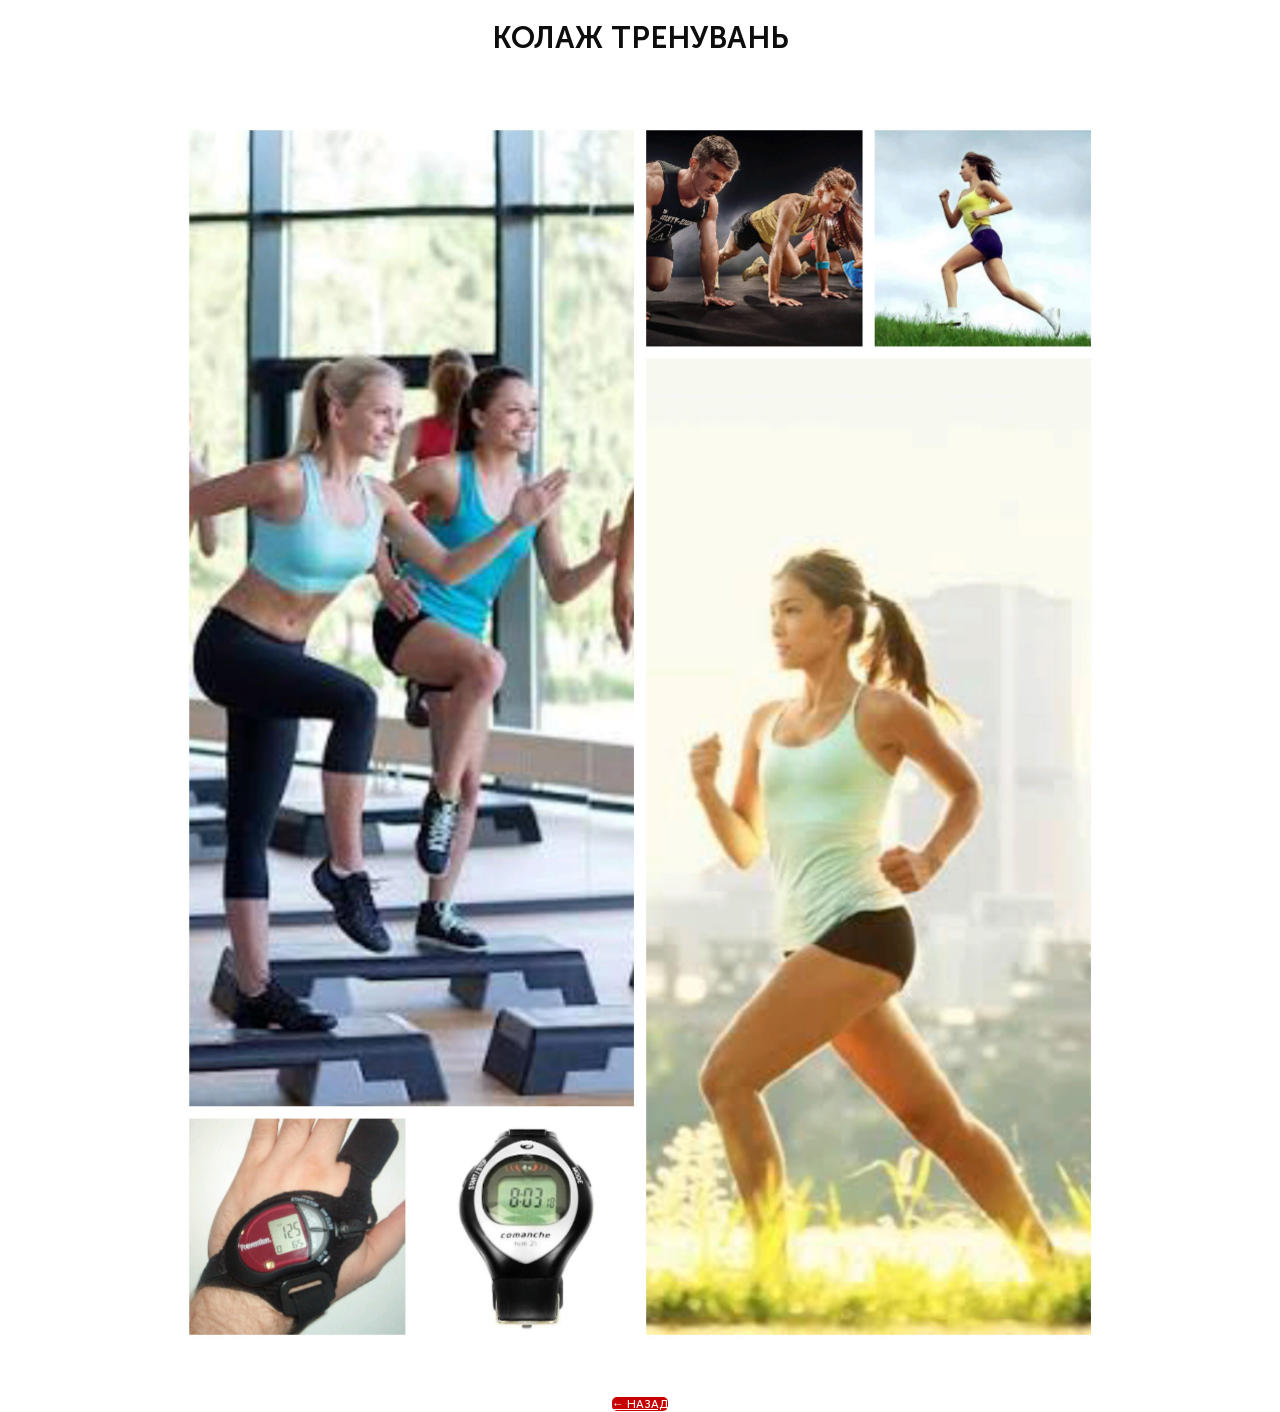
==== collage.html @ a6211d78 "Update collage.html" ====
<!DOCTYPE html>
<html lang="uk">
<head>
    
    <meta charset="UTF-8">
    <title>Колаж</title>
    <meta name="viewport" content="width=device-width, initial-scale=1">
    <link rel="stylesheet" href="css/style.min.css">
    <script>
        var b = 4;
        var i = 1;
        function a(){
            i++;
            if (i > b) i = 1;
            var elem = doucment.getElementById("currentPhoto");
            elme.src=""+i+".jpeg";
        }    
    </script>
</head>
<body>

<div class="container" style="text-align:center;">
    <h1 class="title">Колаж тренувань</h1>

    <img 
        src="img/unnamed.jpg"
        alt="Колаж тренувань"
        style="
            max-width: 100%;
            height: auto;
            border-radius: 12px;
            margin-top: 30px;
        "
    >

    <div style="margin-top:30px;">
        <a href="index.html" class="button">← Назад</a>
    </div>
</div>

</body>
</html>
---- css/style.min.css ----
@font-face{font-family:"Museo Sans Cyrl";font-display:swap;src:local("MuseoSansCyrl-500"),url(../fonts/MuseoSansCyrl-500.woff2) format("woff2"),url(../fonts/MuseoSansCyrl-500.woff) format("woff");font-weight:400;font-style:normal}@font-face{font-family:"Museo Sans Cyrl";font-display:swap;src:local("MuseoSansCyrl-300"),url(../fonts/MuseoSansCyrl-300.woff2) format("woff2"),url(../fonts/MuseoSansCyrl-300.woff) format("woff");font-weight:300;font-style:normal}@font-face{font-family:"Museo Sans Cyrl";font-display:swap;src:local("MuseoSansCyrl-700"),url(../fonts/MuseoSansCyrl-700.woff2) format("woff2"),url(../fonts/MuseoSansCyrl-700.woff) format("woff");font-weight:700;font-style:normal}.slick-slider{position:relative;display:block;box-sizing:border-box;-webkit-user-select:none;user-select:none;-webkit-touch-callout:none;-khtml-user-select:none;touch-action:pan-y;-webkit-tap-highlight-color:rgba(0,0,0,0)}.slick-list{position:relative;display:block;overflow:hidden;margin:0;padding:0}.slick-list:focus{outline:0}.slick-list.dragging{cursor:pointer;cursor:hand}.slick-slider .slick-list,.slick-slider .slick-track{transform:translate3d(0,0,0)}.slick-track{position:relative;top:0;left:0;display:block;margin-left:auto;margin-right:auto}.slick-track:after,.slick-track:before{display:table;content:""}.slick-track:after{clear:both}.slick-loading .slick-track{visibility:hidden}.slick-slide{display:none;float:left;height:100%;min-height:1px}[dir=rtl] .slick-slide{float:right}.slick-slide img{display:block}.slick-slide.slick-loading img{display:none}.slick-slide.dragging img{pointer-events:none}.slick-initialized .slick-slide{display:block}.slick-loading .slick-slide{visibility:hidden}.slick-vertical .slick-slide{display:block;height:auto;border:1px solid rgba(0,0,0,0)}.slick-arrow.slick-hidden{display:none}/*!
 * animate.css - https://animate.style/
 * Version - 4.1.1
 * Licensed under the Hippocratic License 2.1 - http://firstdonoharm.dev
 *
 * Copyright (c) 2022 Animate.css
 */:root{--animate-duration:1s;--animate-delay:1s;--animate-repeat:1}.animate__animated{animation-duration:1s;animation-duration:var(--animate-duration);animation-fill-mode:both}.animate__animated.animate__infinite{animation-iteration-count:infinite}.animate__animated.animate__repeat-1{animation-iteration-count:1;animation-iteration-count:var(--animate-repeat)}.animate__animated.animate__repeat-2{animation-iteration-count:2;animation-iteration-count:calc(var(--animate-repeat)*2)}.animate__animated.animate__repeat-3{animation-iteration-count:3;animation-iteration-count:calc(var(--animate-repeat)*3)}.animate__animated.animate__delay-1s{animation-delay:1s;animation-delay:var(--animate-delay)}.animate__animated.animate__delay-2s{animation-delay:2s;animation-delay:calc(var(--animate-delay)*2)}.animate__animated.animate__delay-3s{animation-delay:3s;animation-delay:calc(var(--animate-delay)*3)}.animate__animated.animate__delay-4s{animation-delay:4s;animation-delay:calc(var(--animate-delay)*4)}.animate__animated.animate__delay-5s{animation-delay:5s;animation-delay:calc(var(--animate-delay)*5)}.animate__animated.animate__faster{animation-duration:.5s;animation-duration:calc(var(--animate-duration)/2)}.animate__animated.animate__fast{animation-duration:.8s;animation-duration:calc(var(--animate-duration)*.8)}.animate__animated.animate__slow{animation-duration:2s;animation-duration:calc(var(--animate-duration)*2)}.animate__animated.animate__slower{animation-duration:3s;animation-duration:calc(var(--animate-duration)*3)}@media print,(prefers-reduced-motion:reduce){.animate__animated{animation-duration:1ms!important;transition-duration:1ms!important;animation-iteration-count:1!important}.animate__animated[class*=Out]{opacity:0}}@keyframes fadeInUp{from{opacity:0;transform:translate3d(0,100%,0)}to{opacity:1;transform:translate3d(0,0,0)}}.animate__fadeInUp{animation-name:fadeInUp}@keyframes heartbeat{from{transform:scale(1)}50%{transform:scale(1.4)}to{transform:scale(1)}}.promo{min-height:650px;padding:21px 0 93px 0;background:url(../img/bg/main.jpg) center center/cover no-repeat}.promo__wrapper{display:flex;flex-direction:column;align-items:flex-end;margin-top:91px}.promo__header{font-weight:700;font-size:42px;text-transform:uppercase;line-height:42px;color:#fff}.promo__subheader{margin-top:1px;font-weight:500;font-size:24px;line-height:24px;text-transform:uppercase;color:#fff}.promo__icons{display:flex;margin-top:65px;width:425px;justify-content:space-between}.promo__icon{text-align:center;width:108px;font-size:14px;font-weight:500;color:#fff}.promo__icon img{display:block;margin:0 auto;margin-bottom:20px}.promo__link{margin-top:18px;font-weight:500;font-size:16px;color:#fff}.promo__link a{text-decoration:underline;text-transform:uppercase;color:#fff}.header{display:flex;justify-content:space-between;align-content:center}.header__logo{width:250px}.header__logo img{width:100%}.header__official{color:#fff;font-size:12px;font-weight:500;text-align:center}.header__official span{display:block;font-size:18px}.header__phone{display:block;font-size:18px;font-weight:700;color:#fff}.header__phone:hover{color:#fff;text-decoration:none}.header__contacts{display:flex;flex-direction:column;align-items:flex-end}.button{width:150px;height:30px;border-radius:5px;background-color:#c70101;border:none;font-weight:500;font-size:12px;text-align:center;text-transform:uppercase;color:#fff;cursor:pointer;transition:.5s all}.button:hover{transform:scale(1.05);box-shadow:3px 3px 20px #000}.button_main{margin-top:67px;width:303px;height:54px;font-size:16px}.button_submit{width:100%;height:55px;font-size:16px}.button_small{width:135px;height:44px;font-size:14px}.advantages{padding:70px 0 80px 0;background-color:#f6f6f6}.advantages__elements{margin-top:65px;display:flex;justify-content:space-between}.advantages__item{display:flex;flex-direction:column;align-items:center;max-width:238px}.advantages__subtitle{margin-top:38px;color:#0d0d0d;font-size:18px;font-weight:700}.advantages__descr{margin-top:26px;color:#0d0d0d;font-size:14px;font-weight:300;text-align:center}.advantages__descr a{color:red;text-decoration:underline}.advantages__icon_animated{animation:heartbeat 1.5s ease infinite}.advantages__icon_animated:hover{animation-play-state:paused}.title{color:#0d0d0d;font-size:30px;font-weight:700;text-align:center;text-transform:uppercase}.title_left{font-size:36px;text-align:left;color:#fff}@media(max-width:10000px){.consultation{padding:100px 0 92px 0;min-height:650px}.consultation__descr{font-size:20px}}@media(max-width:992px){.container{padding:0 20px}.promo{min-height:515px;padding:21px 0 50px 0}.consultation{min-height:550px;padding:50px 0}.consultation .title_left{font-size:32px}.consultation__descr{font-size:18px}.carousel .carousel__inner img{width:80%;margin:0 auto}.carousel .slick-dots{display:flex;justify-content:center;font-size:0;padding:0;margin:0 auto;margin-top:10px}.carousel .slick-dots li button{border-radius:100%;width:10px;height:12px;margin:3px;border:none;font-size:0}.carousel .slick-active button{background-color:#c70101}.catalog .catalog__content{justify-content:space-around}}@media(max-width:767px){.promo__header{display:inline-block;margin:0 auto}.promo__subheader{font-size:17px;display:inline-block;margin:0 auto;margin-top:17px}.promo__icons{display:relative;margin:0 auto;margin-top:60px}.promo .button_main{margin:0 auto;margin-top:65px}.promo__link{margin:0 auto;margin-top:12px}.advantages__item{width:170px}.advantages__item span{font-size:12px}.advantages__subtitle{text-align:center}.consultation .title_left{font-size:24px}.consultation__descr{font-size:18px}.carousel .carousel__inner img{width:100%}.catalog .catalog__tab{font-size:16px}}@media(max-width:575px){.container{padding:0 15px}.header{display:block}.header__logo img{max-width:300px;display:block;margin-left:auto;margin-right:auto}.header__official{margin-top:20px}.header__phone{margin:0 auto;margin-top:20px}.header button{margin:0 auto;margin-top:5px}.promo__header{text-align:center;font-size:36px}.promo__subheader{margin:0 auto;text-align:center;margin-top:10px}.promo__icons{display:none}.promo__icon{margin:0 auto}.promo .button_main{width:250px}.advantages{min-height:360px;padding:30px 0}.advantages__elements{display:block}.advantages__item{margin:0 auto;width:300px;margin-top:10px}.consultation{min-height:475px}.consultation .title_left{font-size:18px}.consultation__descr{margin-top:20px;font-size:15px}.consultation .feed-form{width:245px}.carousel .carousel__inner img{width:100%}.catalog .catalog__tabs{display:block;margin-top:35px}.catalog .catalog__tab{display:block;margin:0 auto;margin-bottom:10px;font-size:18px}.feedback .feedback-item{position:relative}.feedback .feedback-item img{position:absolute;left:0;right:0;margin:0 auto}.feedback .feedback-item .feedback-item__wrapper{width:100%;margin-left:0;margin-top:200px}.feedback .feedback-item .feedback-item__header{text-align:center}.feedback .feedback-item .feedback-item__subheader{text-align:center}.feedback .feedback-item .feedback-item__descr{font-size:14px}.footer .footer__info{max-width:200px;max-height:150px}.modal{width:250px}.modal .modal__close{top:5px;right:5px}.modal .modal__subtitle{font-size:15px}.modal .modal__descr{font-size:12px}.modal .feed-form_mt25{width:210px}.modal .feed-form_mt25 .button_submit{font-size:12px}.modal label.error{font-size:12px}}.consultation{background:url(../img/bg/consultaion.jpg) center center/cover no-repeat}.consultation__descr{font-weight:500;color:#fff}.consultation .error{border:1px solid red}.consultation label.error{color:#fff;border:none;text-align:center;margin-bottom:15px}.feed-form{margin-top:36px;display:flex;flex-direction:column;width:300px}.feed-form input{height:50px;border-radius:5px;background-color:#fff;margin-bottom:15px;border:none;padding:0 20px;font-size:14px;font-weight:300;color:#4b4b4b}.feed-form input:nth-child(3){margin-bottom:20px}.feed-form_mt25{margin:0 auto;margin-top:25px}.carousel{padding:81px 0}.carousel__inner{position:relative;max-width:750px;margin:0 auto}.carousel .slick-next,.carousel .slick-prev{position:absolute;top:50%;transform:translateY(-50%);left:-66px;border:none;background-color:#fff;cursor:pointer}.carousel .slick-next img,.carousel .slick-prev img{width:31px;height:50px}.carousel .slick-next{right:-66px;left:auto}.catalog{padding-bottom:100px}.catalog__tabs{margin-top:70px;list-style-type:none;display:flex;justify-content:center;align-items:center;margin-bottom:0;padding-left:0}.catalog__tab{width:220px;height:50px;border:2px solid #d0d0d0;color:#6b6b6b;font-size:18px;font-weight:400;text-transform:uppercase;text-align:center;line-height:48px;transform:skewX(-25deg);margin:0 5px;cursor:pointer;transition:.5s all}.catalog__tab:hover{box-shadow:3px 3px 20px #c70101;border:none}.catalog__tab div{transform:skewX(25deg)}.catalog__tab_active{color:#fff;background-color:#c70101;border:none}.catalog__content{margin-top:60px;display:none;justify-content:space-between;flex-wrap:wrap}.catalog__content_active{display:flex}.catalog-item{width:256px;min-height:440px;border:2px solid #e8e8e8;padding:20px 20px 26px 20px;overflow:hidden;margin-bottom:20px}.catalog-item__img{display:block;margin:0 auto;max-width:100%;height:200px}.catalog-item__subtitle{margin-top:20px;color:#0d0d0d;font-size:16px;font-weight:700;text-align:center}.catalog-item__descr{margin-top:16px;color:#0d0d0d;font-size:14px;font-weight:300;text-align:center}.catalog-item__link{display:block;margin-top:17px;color:#c70101;font-size:14px;font-weight:500;text-decoration:underline;text-align:center;text-transform:uppercase}.catalog-item__link:hover{color:#c70101}.catalog-item hr{background-color:#e8e8e8;margin-top:19px;margin-bottom:21px;border-bottom:none}.catalog-item__footer{display:flex;justify-content:space-between;align-items:center}.catalog-item__old-price{color:#555;font-size:14px;font-weight:300;text-decoration:line-through}.catalog-item__price{color:#050505;font-size:20px;font-weight:700}.catalog-item__wrapper{display:flex;width:calc(200% + 40px)}.catalog-item__content{width:50%;margin-right:0;transform:translateX(-110%);transition:.5s all}.catalog-item__content_active{transform:translateX(0)}.catalog-item__list{position:relative;width:50%;margin-left:20px;padding-right:20px;transform:translateX(0);transition:.5s all;padding-left:19px;margin-bottom:0;list-style-type:none}.catalog-item__list_active{transform:translateX(-90%);margin-left:0}.catalog-item__description{list-style-type:none}.catalog-item__description li{position:relative;color:#555;font-size:14px;font-weight:300;margin-bottom:20px}.catalog-item__description li:before{content:"";position:absolute;width:5px;height:5px;background-color:#c70101;left:-14px;top:7px}.catalog-item__back{position:absolute;bottom:0;left:50%;transform:translateX(calc(-50% - 19px));display:block;color:#c70101;font-size:14px;font-weight:500;text-decoration:underline;text-transform:uppercase}.catalog-item__back:hover{color:#c70101}.feedback{padding-bottom:48px}.feedback-item{display:flex;margin-top:60px}.feedback-item img{height:169px}.feedback-item__wrapper{margin-left:61px}.feedback-item__descr{margin-top:10px;max-width:650px;font-size:16px;color:#0d0d0d}.feedback-item__descr span{font-weight:300}.feedback-item__header{font-weight:700;font-size:18px;color:#0d0d0d}.feedback-item__subheader{font-weight:500;font-size:14px;color:#646464}.footer{height:630px;position:relative}.footer iframe{width:100%;height:630px;border:0}.footer__info{position:absolute;top:0;left:50%;transform:translateX(-50%);width:350px;height:164px;background-color:#c70101;padding:50px 55px 56px 55px}.footer__addr{margin-bottom:36px;font-weight:500;font-size:20px;line-height:20px;text-align:center;font-style:normal;color:#fff}.footer__phone{display:block;font-style:normal;font-weight:700;font-size:20px;line-height:20px;text-align:center;color:#fff;text-decoration:none;margin-bottom:36px}.footer__phone:hover{text-decoration:underline;color:#fff}.footer__social-item{display:flex;justify-content:center;align-items:center;margin:0 15px;width:53px;height:52px;transition:.5s all}.footer__social-item:hover{transform:scale(1.1)}.footer__social{display:flex;justify-content:center;align-items:center}.overlay{display:none;position:fixed;width:100%;height:100%;top:0;background-color:rgba(0,0,0,.56)}.modal{position:absolute;top:50%;left:50%;transform:translate(-50%,-50%);background:#f2f2f2;max-width:329px;min-height:325px;padding:35px 23px 40px 28px}.modal__close{position:absolute;top:0;right:-40px;font-size:41px;line-height:21px;color:#c70101;cursor:pointer}.modal__subtitle{font-style:normal;font-weight:700;font-size:19px;line-height:19px;text-align:center;color:#0d0d0d}.modal__descr{margin-top:10px;font-style:normal;font-weight:700;font-size:14px;text-align:center;color:#0d0d0d}.modal_mini{min-height:68px}.modal .error{border:1px solid red}.modal label.error{border:none;text-align:center;margin-bottom:15px}#consultation,#order,#thanks{display:none}.pageup{display:none;position:fixed;bottom:40px;right:40px;width:40px;height:40px}.pageup img{width:100%}*{font-family:"Museo Sans Cyrl",sans-serif}body{margin:0}.container{position:relative;max-width:950px;margin:0 auto}
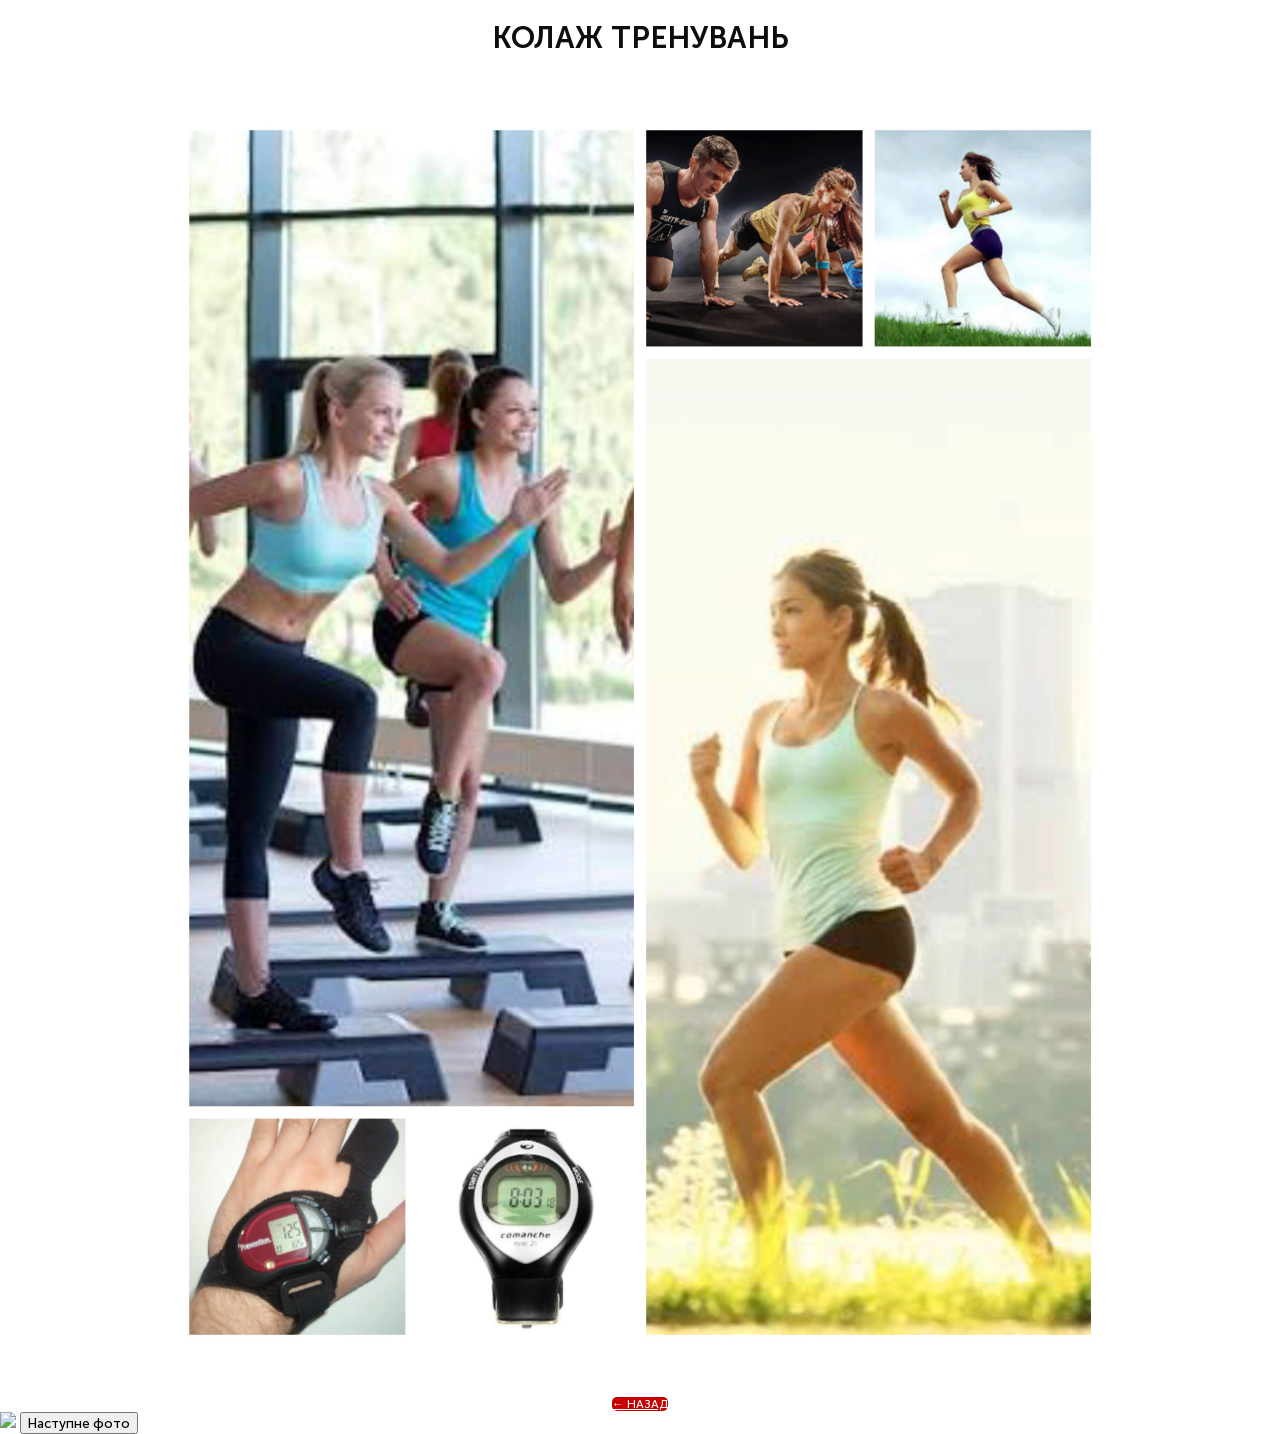
==== commit 6014827b: "Update collage.html" ====
--- a/collage.html
+++ b/collage.html
@@ -13,7 +13,7 @@
             i++;
             if (i > b) i = 1;
             var elem = doucment.getElementById("currentPhoto");
-            elme.src=""+i+".jpeg";
+            elem.src=""+i+".jpeg";
         }    
     </script>
 </head>
@@ -38,5 +38,8 @@
     </div>
 </div>
 
+<div id='b1'><img src="1.JPEG"id="currentPhoto">
+<button onclick="a()">Наступне фото</button></div>    
+
 </body>
 </html>
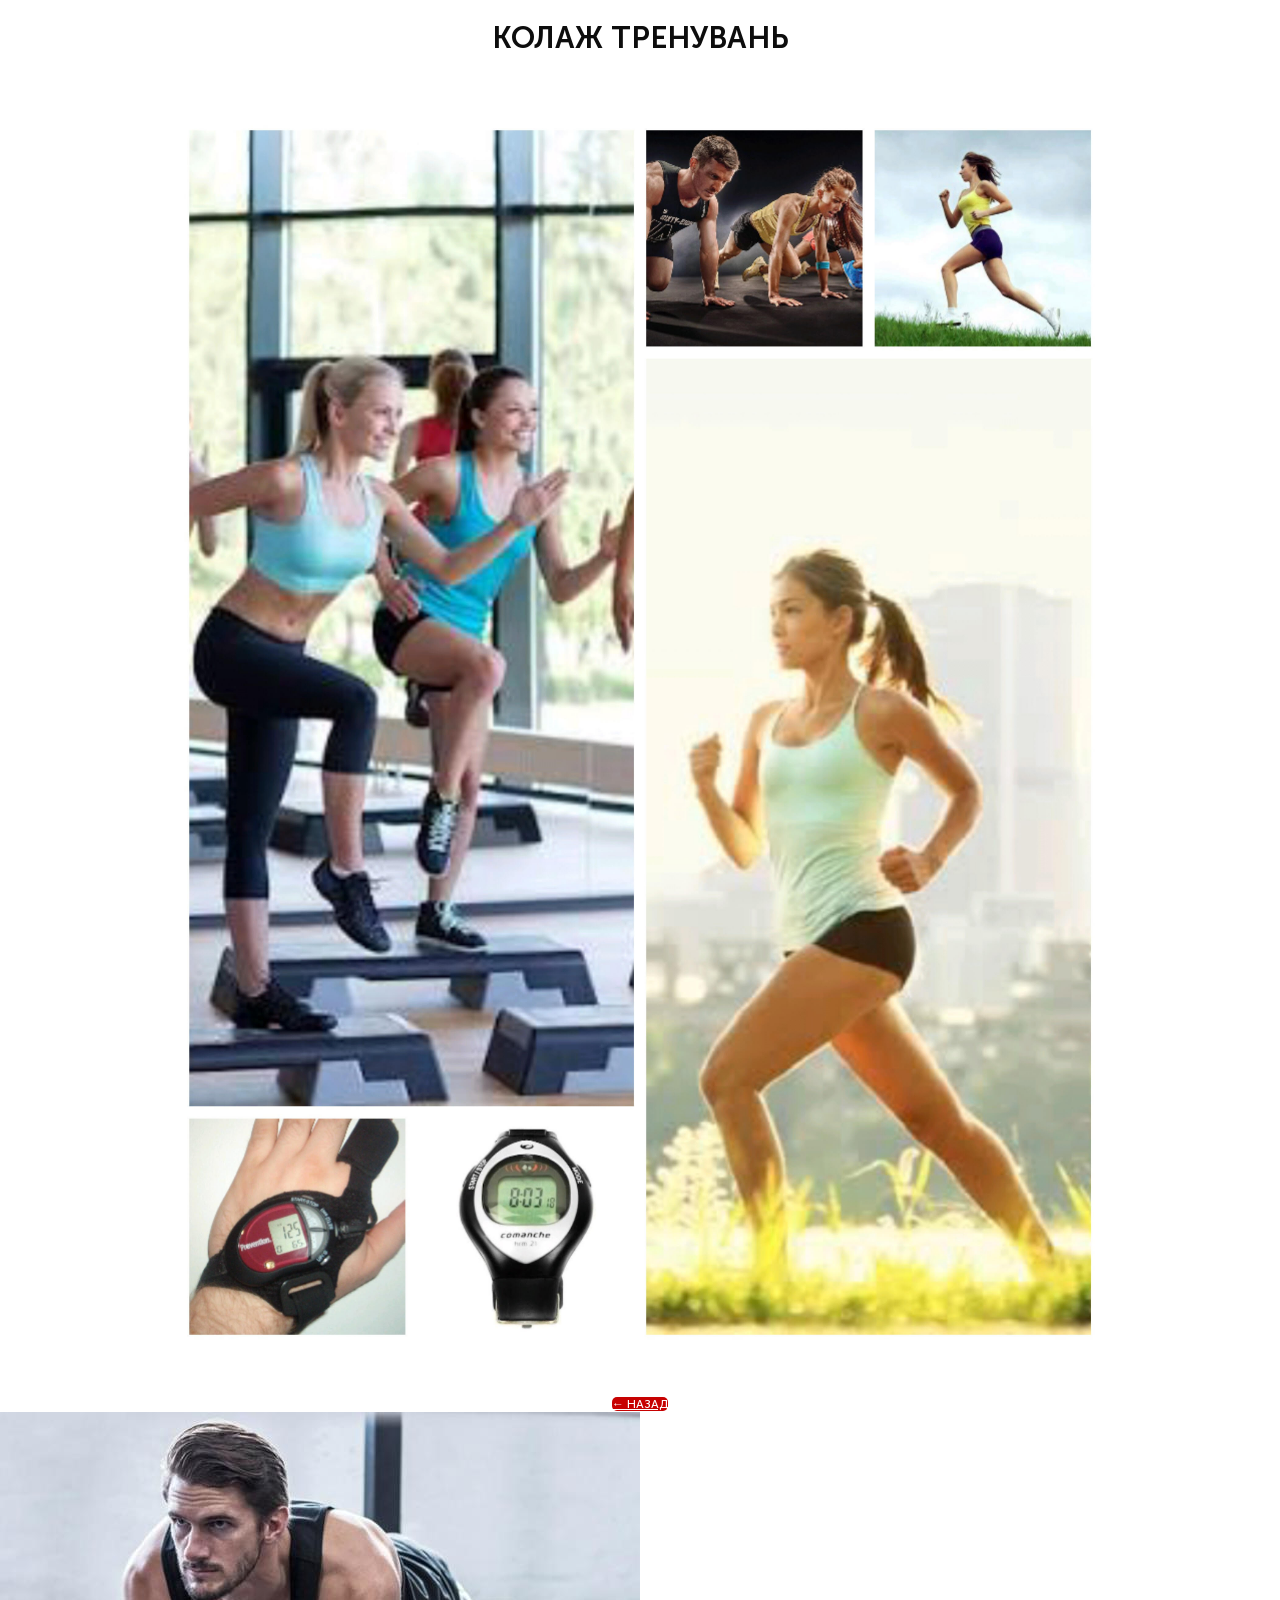
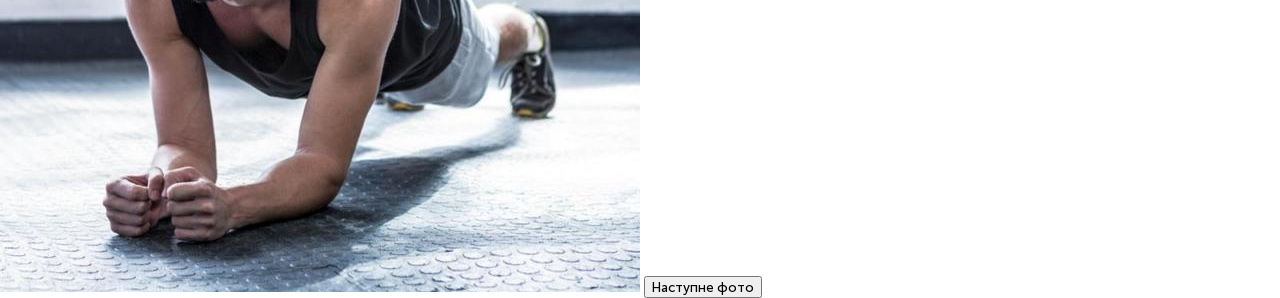
==== commit 66f35b03: "Update collage.html" ====
--- a/collage.html
+++ b/collage.html
@@ -13,7 +13,7 @@
             i++;
             if (i > b) i = 1;
             var elem = doucment.getElementById("currentPhoto");
-            elem.src=""+i+".jpeg";
+            elem.src=""+i+".jpg";
         }    
     </script>
 </head>
@@ -38,7 +38,7 @@
     </div>
 </div>
 
-<div id='b1'><img src="1.JPEG"id="currentPhoto">
+<div id='b1'><img src="1.jpg"id="currentPhoto">
 <button onclick="a()">Наступне фото</button></div>    
 
 </body>
